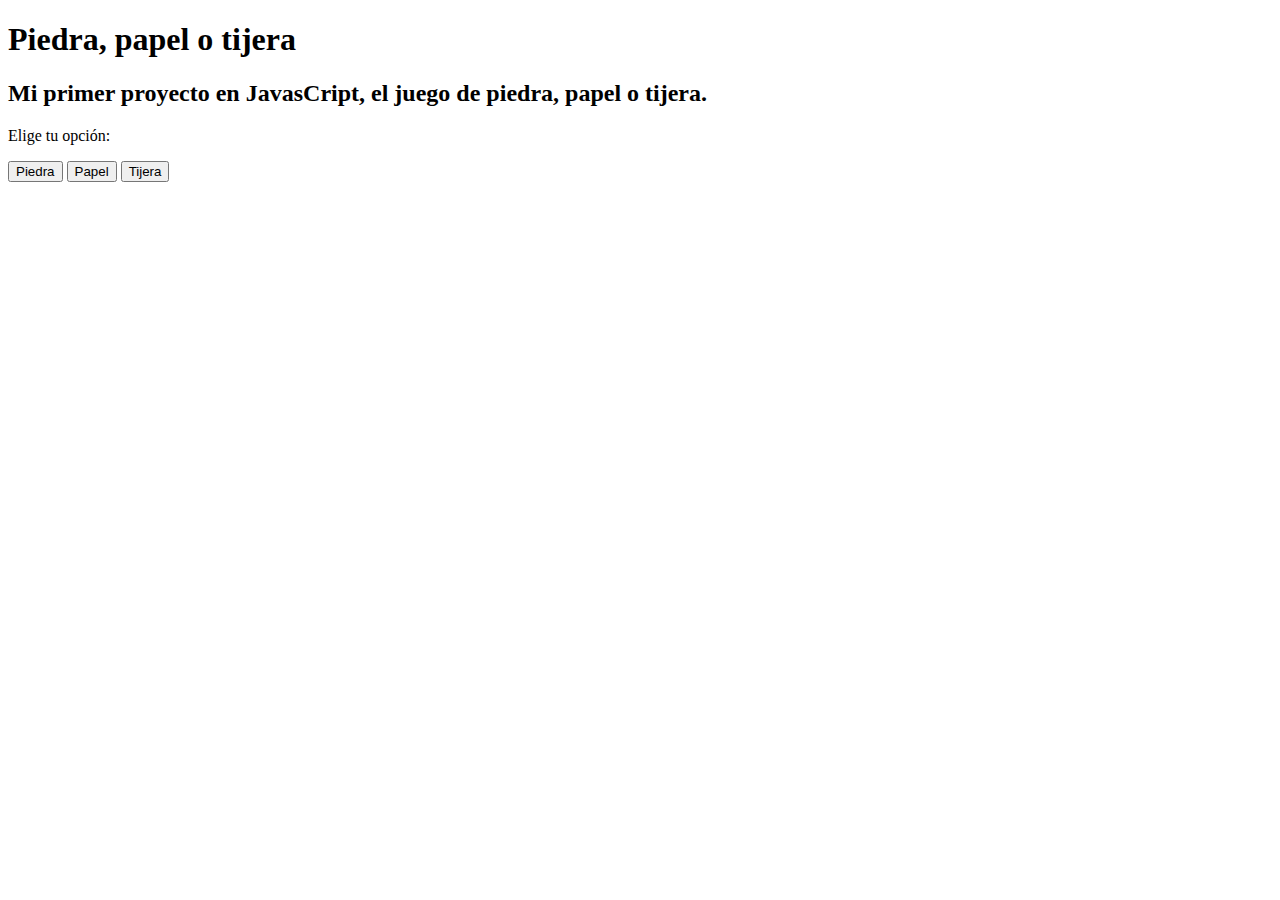
==== index.html @ 27360308 "cambio de nombre a index.html" ====
<!DOCTYPE html>
<html lang="en">
<head>
    <meta charset="UTF-8">
    <meta http-equiv="X-UA-Compatible" content="IE=edge">
    <meta name="viewport" content="width=device-width, initial-scale=1.0">
    <title>Piedra Papel Tijera</title>
</head>
<body>
    <h1>Piedra, papel o tijera</h1>
    <h2>Mi primer proyecto en JavasCript, el juego de piedra, papel o tijera.</h2>
    <div>
        <p>Elige tu opción:</p>
        <button onclick="jugar('Piedra')">Piedra</button>
        <button onclick="jugar('Papel')">Papel</button>
        <button onclick="jugar('Tijera')">Tijera</button>
        <p id="resultado"></p>
    </div>
    <script src="./piedra-papel-tijera.js"></script>
</body>
</html>
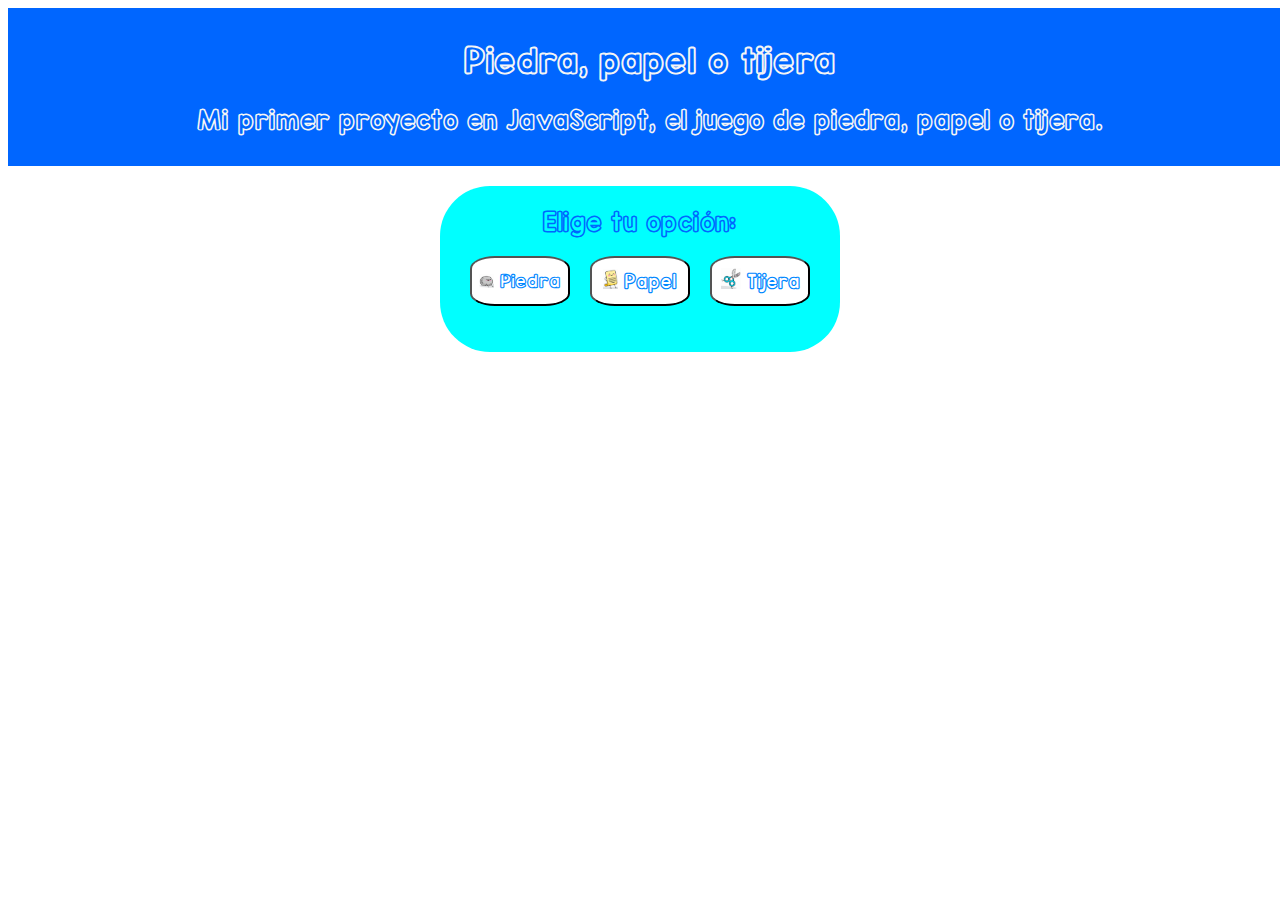
==== commit f7494a4b: "Añadiendo estilo mediante archivo CSS" ====
--- a/index.html
+++ b/index.html
@@ -5,17 +5,40 @@
     <meta http-equiv="X-UA-Compatible" content="IE=edge">
     <meta name="viewport" content="width=device-width, initial-scale=1.0">
     <title>Piedra Papel Tijera</title>
+    <link rel="stylesheet" href="estilo.css">
 </head>
 <body>
-    <h1>Piedra, papel o tijera</h1>
-    <h2>Mi primer proyecto en JavasCript, el juego de piedra, papel o tijera.</h2>
-    <div>
-        <p>Elige tu opción:</p>
-        <button onclick="jugar('Piedra')">Piedra</button>
-        <button onclick="jugar('Papel')">Papel</button>
-        <button onclick="jugar('Tijera')">Tijera</button>
-        <p id="resultado"></p>
+    <header>
+        <h1>Piedra, papel o tijera</h1>
+        <h2>Mi primer proyecto en JavaScript, el juego de piedra, papel o tijera.</h2>
+    </header>
+    
+    <div class="container">
+        <div class="caja">
+            <div class="opcion">
+            <h2>Elige tu opción:</h2>
+            </div>
+            <div class="botones">
+                <button class="boton-piedra" onclick="jugar('Piedra')">
+                    <img class="icono-piedra" src="./piedra.png" alt="piedra">
+                    Piedra
+                 </button>
+    
+                <button class="boton" onclick="jugar('Papel')">
+                    <img class="icono-papel" id="papel" src="./papel.png" alt="papel">
+                    Papel
+                </button>
+    
+                <button class="boton" onclick="jugar('Tijera')">
+                    <img class="icono" src="./tijera.png" alt="tijera">
+                    Tijera
+                </button>
+            </div>
+            
+            <p id="resultado"></p>
+        </div>
     </div>
+    
     <script src="./piedra-papel-tijera.js"></script>
 </body>
 </html>--- a/estilo.css
+++ b/estilo.css
@@ -0,0 +1,93 @@
+body{
+    
+    text-align: center;
+    color: rgb(0, 102, 255);;
+    font-family: red_hands_2;
+}
+
+header{
+    background: rgb(0, 102, 255);
+    color: whitesmoke;
+    padding: 10px;
+    width: 100%;
+}
+
+@font-face {
+    font-family: "red_hands";
+    src: url("KGRedHands.ttf");
+}
+
+@font-face {
+    font-family: "red_hands_2";
+    src: url("KGRedHandsOutline\ copy.ttf");
+}
+
+.container{
+    display: flex;
+    justify-content: center;
+}
+.caja{
+    margin-top: 20px;
+    display: flex;
+    flex-direction: column;
+    align-items: center;
+    background-color: aqua;
+    width: 400px;
+    border-radius: 50px;
+}
+
+.botones{
+    display: flex;
+    flex-direction: row;
+}
+
+.boton-piedra{
+    height: 50px;
+    width: 100px;
+    font-size: 17px;
+    font-weight: bold;
+    margin: 10px;
+    border-radius: 25%;
+    text-align: center;
+    background-color: white;
+    font-family: red_hands_2;
+    color: rgb(0, 136, 255);
+
+}
+
+.boton{
+    height: 50px;
+    width: 100px;
+    font-size: large;
+    font-weight: bold;
+    margin: 10px;
+    border-radius: 25%;
+    text-align: center;
+    background-color: white;
+    font-family: red_hands_2;
+    color: rgb(0, 136, 255);
+}
+
+.icono{
+    width: 20px;
+    margin-top: 1px;
+}
+
+.icono-papel{
+    width: 15px;
+    margin-top: 1px;
+}
+
+.icono-piedra{
+    width: 15px;
+    margin-top: 1px;
+}
+
+.opcion{
+    height: 60px;
+}
+
+#resultado{
+    font-size: large;
+    font-weight: bold;
+}
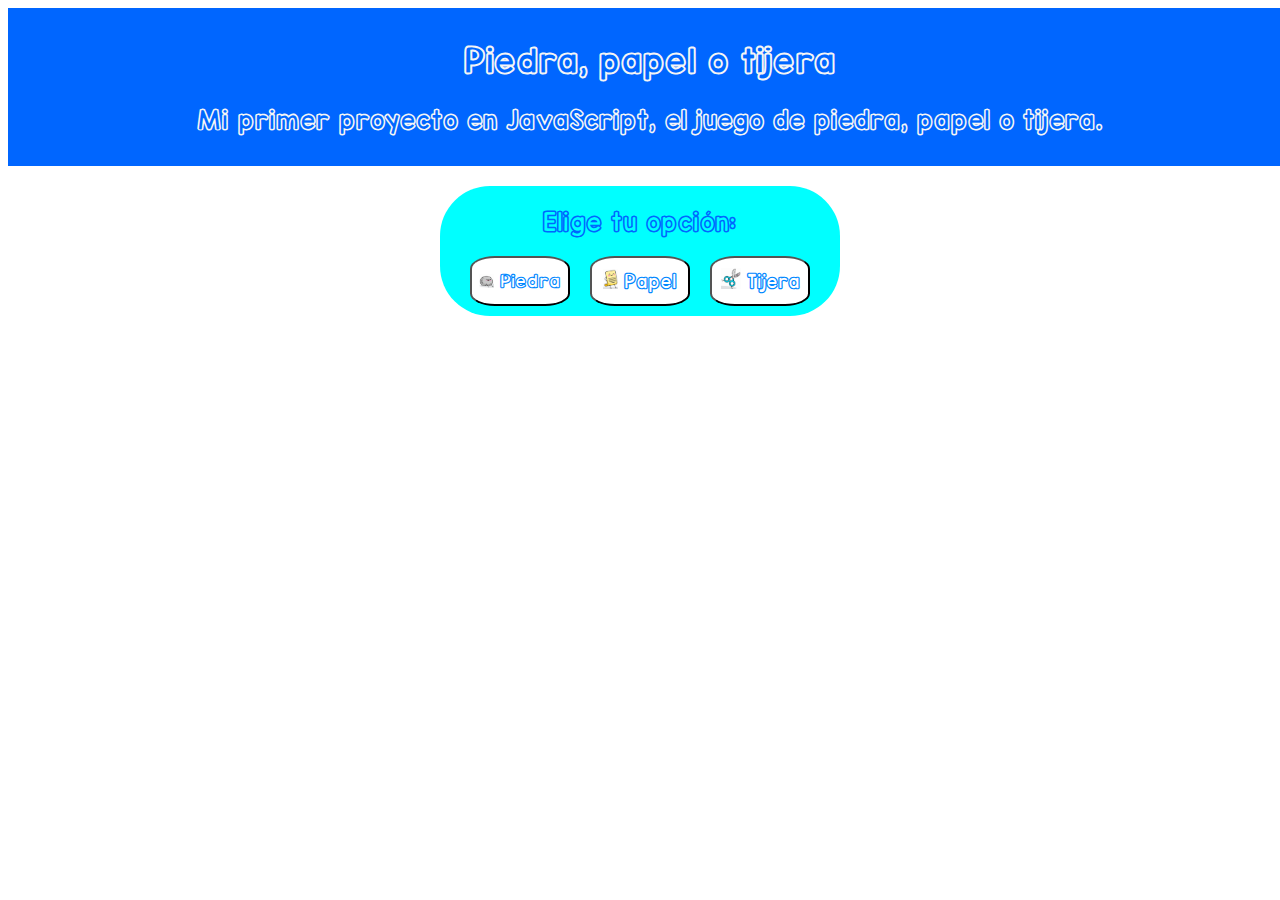
==== commit 1887cdc9: "Hemos cambiado el archivo index.js para que salgan las imágenes al pulsar el boton" ====
--- a/index.html
+++ b/index.html
@@ -19,25 +19,38 @@
             <h2>Elige tu opción:</h2>
             </div>
             <div class="botones">
-                <button class="boton-piedra" onclick="jugar('Piedra')">
+                <button class="boton-piedra" onclick="jugar('piedra')">
                     <img class="icono-piedra" src="./piedra.png" alt="piedra">
                     Piedra
                  </button>
     
-                <button class="boton" onclick="jugar('Papel')">
+                <button class="boton" onclick="jugar('papel')">
                     <img class="icono-papel" id="papel" src="./papel.png" alt="papel">
                     Papel
                 </button>
     
-                <button class="boton" onclick="jugar('Tijera')">
+                <button class="boton" onclick="jugar('tijera')">
                     <img class="icono" src="./tijera.png" alt="tijera">
                     Tijera
                 </button>
             </div>
+        </div>
+
+        <div id="resultado">
+            <div id="jugador" class="participante">
+                <h1 id="cabecera-jugador"></h1>
+                <img src="" id="img-jugador">
+            </div>
+            <div id="maquina" class="participante">
+                <h1 id="cabecera-maquina"></h1>
+                <img src="" id="img-maquina">
+            </div>
             
-            <p id="resultado"></p>
         </div>
+        <div id="ganador-final"></div>
     </div>
+
+    
     
     <script src="./piedra-papel-tijera.js"></script>
 </body>
--- a/estilo.css
+++ b/estilo.css
@@ -23,11 +23,16 @@
 }
 
 .container{
+    align-items: center;
+    justify-content: center;
+    
+}
+.caja{
+    margin: auto;
     display: flex;
     justify-content: center;
-}
-.caja{
     margin-top: 20px;
+    margin-bottom: 20px;
     display: flex;
     flex-direction: column;
     align-items: center;
@@ -88,6 +93,23 @@
 }
 
 #resultado{
-    font-size: large;
-    font-weight: bold;
+    display: flex;
+    justify-content: center;
 }
+
+.participante{
+    padding: 50px;
+}
+
+.icono_{
+    width: 300px;
+    height: 300px;
+    border-radius: 10%;
+    padding-bottom: 20px;
+}
+
+#ganador-final{
+    
+    position: relative;
+    bottom: 0px;
+}